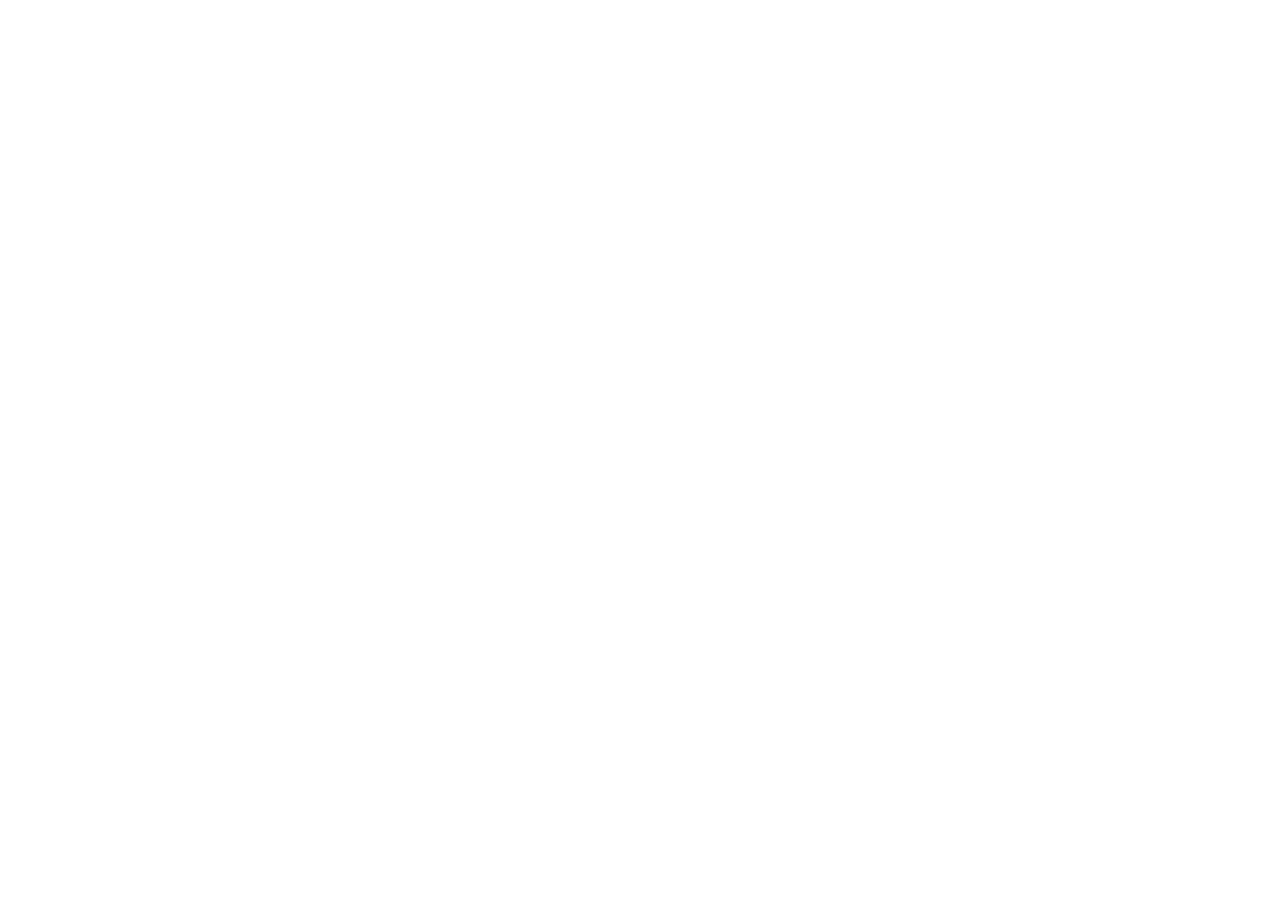
==== index.html @ 782621a6 "initial commit" ====
<!DOCTYPE html>
<html lang="en">
<head>
    <meta charset="UTF-8">
    <meta name="viewport" content="width=device-width, initial-scale=1.0">
    <title>Document</title>
</head>
<body>
    
</body>
</html>
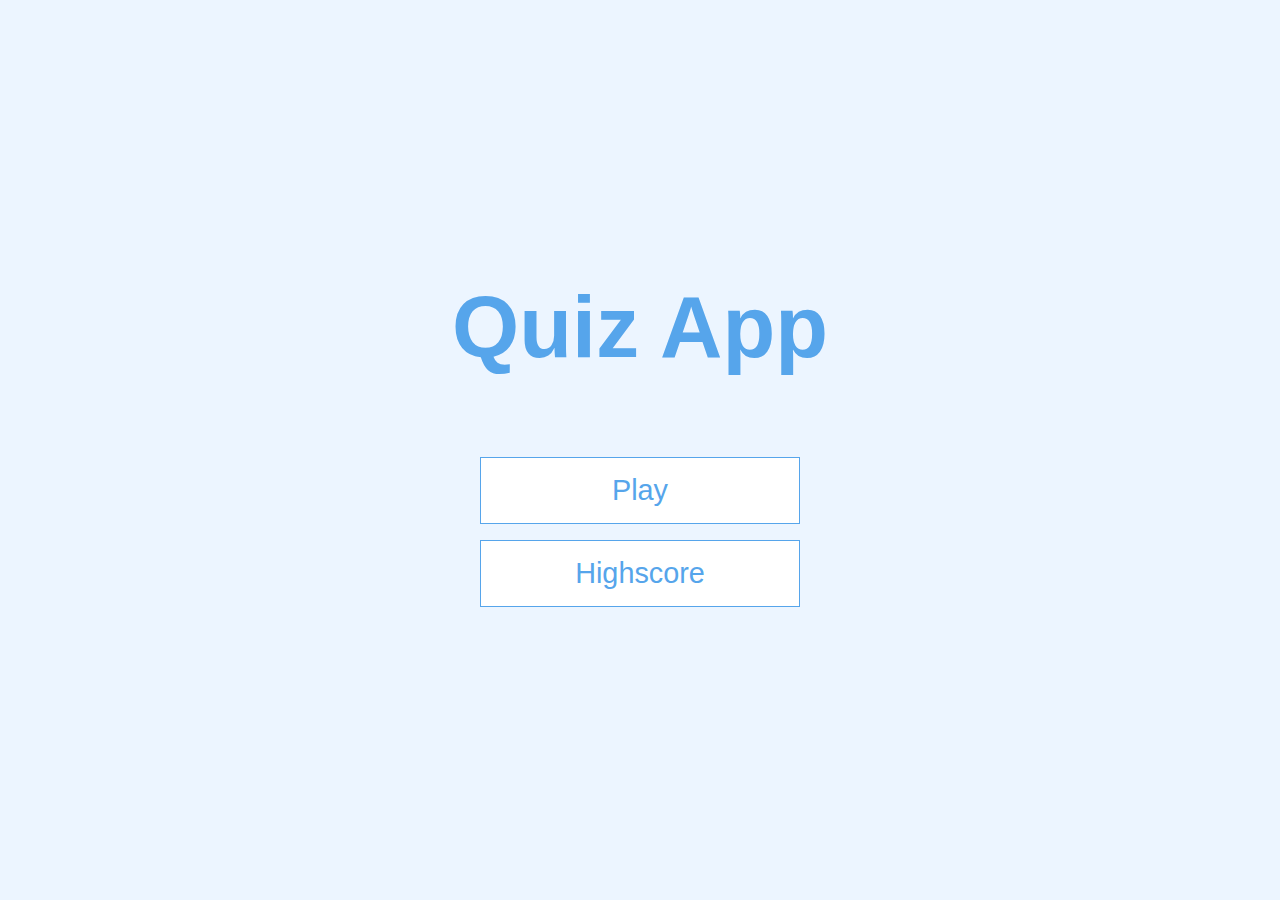
==== commit 24b779c9: "created default page" ====
--- a/index.html
+++ b/index.html
@@ -3,9 +3,16 @@
 <head>
     <meta charset="UTF-8">
     <meta name="viewport" content="width=device-width, initial-scale=1.0">
-    <title>Document</title>
+    <title>Quiz Application</title>
+    <link rel="stylesheet" href="./css/style.css">
 </head>
 <body>
-    
+    <div class="container">
+        <div id="home" class="flex-center flex-column">
+    <h1>Quiz App</h1>
+            <a href="/game.html" class="btn">Play</a>
+            <a href="/highscore.html" class="btn">Highscore</a>
+        </div>
+    </div>
 </body>
 </html>--- a/css/style.css
+++ b/css/style.css
@@ -0,0 +1,100 @@
+:root {
+    background-color: #ecf5ff;
+}
+
+*{
+    box-sizing: border-box;
+    font-family: Arial, Helvetica, sans-serif;
+    margin: 0;
+    padding: 0;
+    color: black;
+}
+
+h1,
+h2,
+h3,
+h4 {
+    margin-bottom: 1rem ;
+}
+
+h1 {
+    font-size: 5.4rem;
+    color: #56a5eb;
+    margin-bottom: 5rem;
+}
+
+h1 > span {
+    font-size: 2.4rem;
+    font-weight: 500;
+}
+
+h2 {
+    font-size: 4.2rem;
+    font-weight: 700;
+    margin-bottom: 4rem;
+}
+
+h3 {
+    font-size: 2.6rem;
+    font-weight: 500;
+    margin-bottom: 2.8rem;
+}
+
+/* utilities */
+.container {
+    height: 100vh;
+    width: 100vw;
+    display: flex;
+    justify-content: center;
+    align-items: center;
+    max-width: 80rem;
+    margin: 0 auto
+}
+
+.container > * {
+    width: 100%;
+}
+
+.flex-column {
+    display: flex;
+    flex-direction: column;
+}
+
+.flex-center {
+    justify-content: center;
+    align-items: center;
+}
+
+.text-center {
+    text-align: center;
+}
+
+.hidden {
+    display: none;
+}
+
+/* BUTTONS */
+.btn {
+    font-size: 1.8rem;
+    padding: 1rem 0;
+    width: 20rem;
+    text-align: center; 
+    border: 0.1rem solid #56a5eb;
+    margin-bottom: 1rem;
+    text-decoration: none;
+    color: #56a5eb;
+    background-color: white;
+    }
+
+    .btn:hover {
+    cursor: pointer;
+    box-shadow:0 0.4rem 1.4rem 0 rgba(86, 185, 235, 0.5);
+    transform: translateY(-0.1 rem);
+    transition: transform 150ms;
+    }
+    
+    .btn [disabled]:hover {
+    cursor: not-allowed;
+    box-shadow: none;
+    transform: none;
+    }